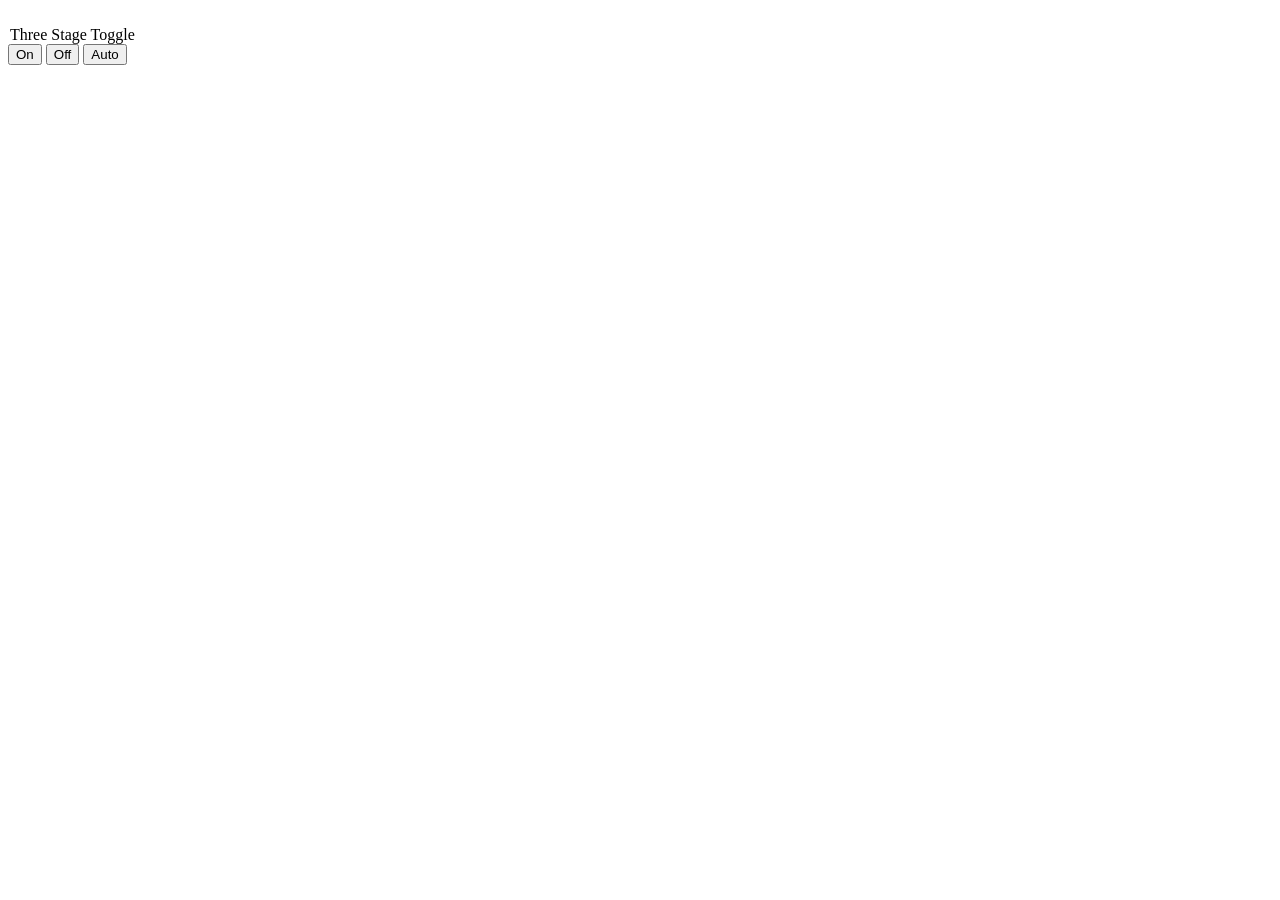
==== templates/index.html @ f61b063d "init FlaskST" ====
<!DOCTYPE html>
<html lang="en"> 
  <head>
    <meta charset="utf-8">
    <meta name="viewport" content="width=device-width, initial-scale=1">
    <title>Control Panel</title>
    
    <link rel="stylesheet" type="text/css" href="{{ url_for('static', filename='style.css') }}" />
    <script src="static/jquery.min.js"></script>
    <script src="static/main.js"></script>
  </head>

  <body>
<TD style="FONT-SIZE: 13px; COLOR:#000000; LINE-HIGHT:50px; FONT-FAMILY:Arial,Helvetica,sans-serif">

		<br>

    <legend>Three Stage Toggle</legend>
		<div class="tri-state-toggle">
      <div class="toggle-label"></div>
			<button class="tri-state-toggle-button" id="toggle-button0" onclick="push('toggle',1)">
		    <span>On</span>
		  </button>

			<button class="tri-state-toggle-button" id="toggle-button1" onclick="push('toggle',0)">
			  <span>Off</span>
		  </button>

		  <button class="tri-state-toggle-button" id="toggle-button2" onclick="push('toggle',2)">
			  <span>Auto</span>
		  </button>
		</div>
    
  </body>
</html>
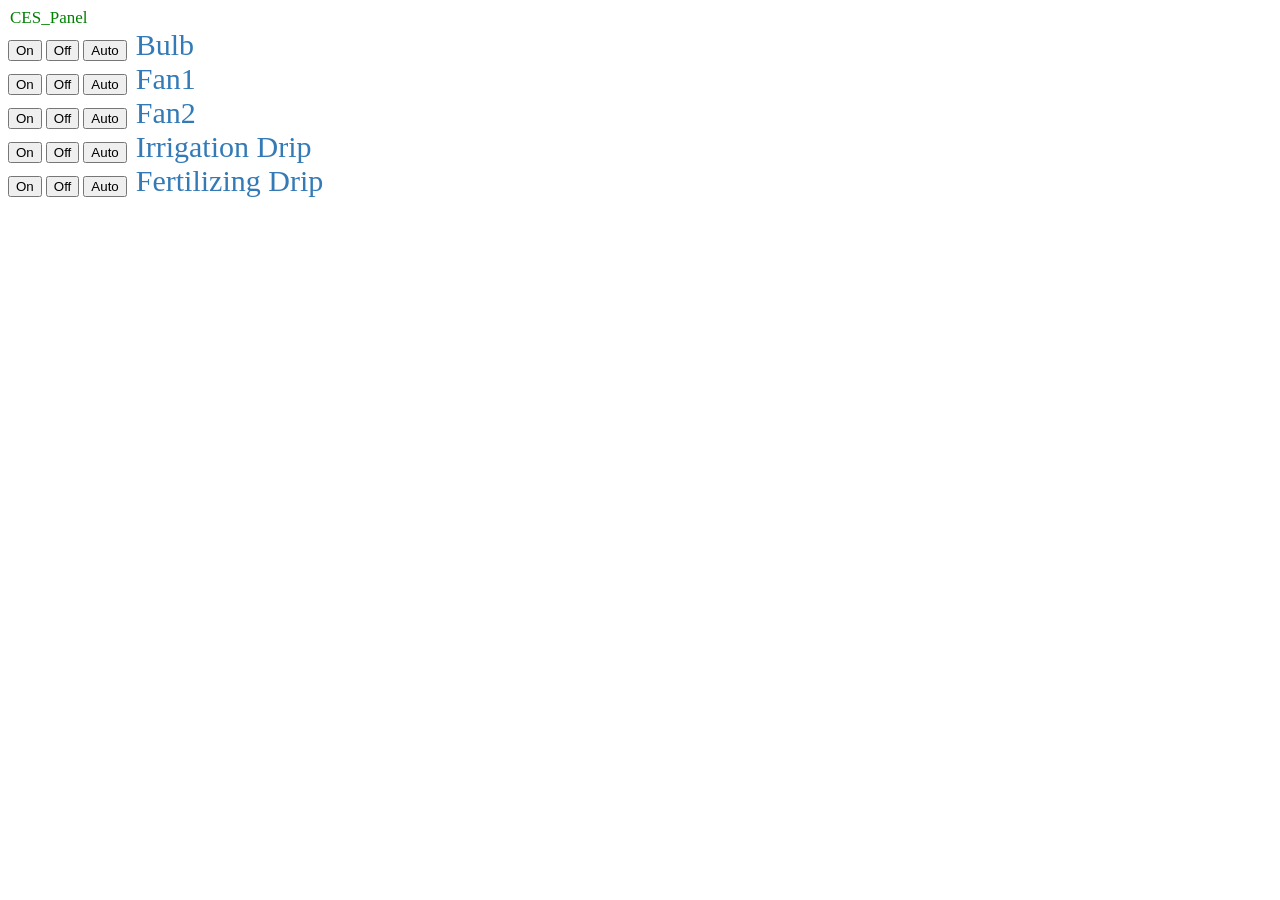
==== commit 18cb6739: "CES_Adjustment" ====
--- a/templates/index.html
+++ b/templates/index.html
@@ -13,24 +13,99 @@
   <body>
 <TD style="FONT-SIZE: 13px; COLOR:#000000; LINE-HIGHT:50px; FONT-FAMILY:Arial,Helvetica,sans-serif">
 
-		<br>
 
-    <legend>Three Stage Toggle</legend>
-		<div class="tri-state-toggle">
-      <div class="toggle-label"></div>
-			<button class="tri-state-toggle-button" id="toggle-button0" onclick="push('toggle',1)">
-		    <span>On</span>
-		  </button>
+    <legend style="color: green;font-size:17px; ">CES_Panel</legend>
+		<div class="tri-state-toggle" style="display: inline-block;">
+      <div class="toggle-button">
+  			<button class="tri-state-toggle-button1" id="toggle-button0" onclick="push('toggle1',1)">
+  		    <span>On</span>
+  		  </button>
 
-			<button class="tri-state-toggle-button" id="toggle-button1" onclick="push('toggle',0)">
-			  <span>Off</span>
-		  </button>
+  			<button class="tri-state-toggle-button1" id="toggle-button1" onclick="push('toggle1',0)">
+  			  <span>Off</span>
+  		  </button>
 
-		  <button class="tri-state-toggle-button" id="toggle-button2" onclick="push('toggle',2)">
-			  <span>Auto</span>
-		  </button>
-		</div>
+  		  <button class="tri-state-toggle-button1" id="toggle-button2" onclick="push('toggle1',2)">
+  			  <span>Auto</span>
+  		  </button>
+      </div>
+    </div>
+    <span style="font-size:30px;padding-left:5px;color:#337ab7;">Bulb</span>
+    <br>
+
+    <div class="tri-state-toggle" style="margin-top:5px;display: inline-block;">
+      <div class="toggle-button">
+        <button class="tri-state-toggle-button2" id="toggle-button3" onclick="push('toggle2',1)">
+          <span>On</span>
+        </button>
+
+        <button class="tri-state-toggle-button2" id="toggle-button4" onclick="push('toggle2',0)">
+          <span>Off</span>
+        </button>
+
+        <button class="tri-state-toggle-button2" id="toggle-button5" onclick="push('toggle2',2)">
+          <span>Auto</span>
+        </button>
+      </div>
+    </div>
+    <span style="font-size:30px;padding-left:5px;color:#337ab7;">Fan1</span>
+    <br>
+
+    <div class="tri-state-toggle" style="margin-top:5px;display: inline-block;">
+      <div class="toggle-button">
+        <button class="tri-state-toggle-button3" id="toggle-button6" onclick="push('toggle3',1)">
+          <span>On</span>
+        </button>
+
+        <button class="tri-state-toggle-button3" id="toggle-button7" onclick="push('toggle3',0)">
+          <span>Off</span>
+        </button>
+
+        <button class="tri-state-toggle-button3" id="toggle-button8" onclick="push('toggle3',2)">
+          <span>Auto</span>
+        </button>
+      </div>
+    </div>
+    <span style="font-size:30px;padding-left:5px;color:#337ab7;">Fan2</span>
+    <br>
+
+    <div class="tri-state-toggle" style="margin-top:5px;display: inline-block;">
+      <div class="toggle-button"> 
+        <button class="tri-state-toggle-button4" id="toggle-button9" onclick="push('toggle4',1)">
+          <span>On</span>
+        </button>
+
+        <button class="tri-state-toggle-button4" id="toggle-button10" onclick="push('toggle4',0)">
+          <span>Off</span>
+        </button>
     
+        <button class="tri-state-toggle-button4" id="toggle-button11" onclick="push('toggle4',2)">
+          <span>Auto</span>
+        </button>
+      </div>
+    </div>
+    <span style="font-size:30px;padding-left:5px;color:#337ab7;">Irrigation Drip</span>
+    <br>
+    
+    <div class="tri-state-toggle" style="margin-top:5px;display: inline-block;">
+      <div class="toggle-button">
+        <button class="tri-state-toggle-button5" id="toggle-button12" onclick="push('toggle5',1)">
+          <span>On</span>
+        </button>
+
+        <button class="tri-state-toggle-button5" id="toggle-button13" onclick="push('toggle5',0)">
+          <span>Off</span>
+        </button>
+
+        <button class="tri-state-toggle-button5" id="toggle-button14" onclick="push('toggle5',2)">
+          <span>Auto</span>
+        </button>
+      </div>
+    </div>
+    <span style="font-size:30px;padding-left:5px;color:#337ab7;">Fertilizing Drip</span>
+
+
+		</div>    
   </body>
 </html>
 
